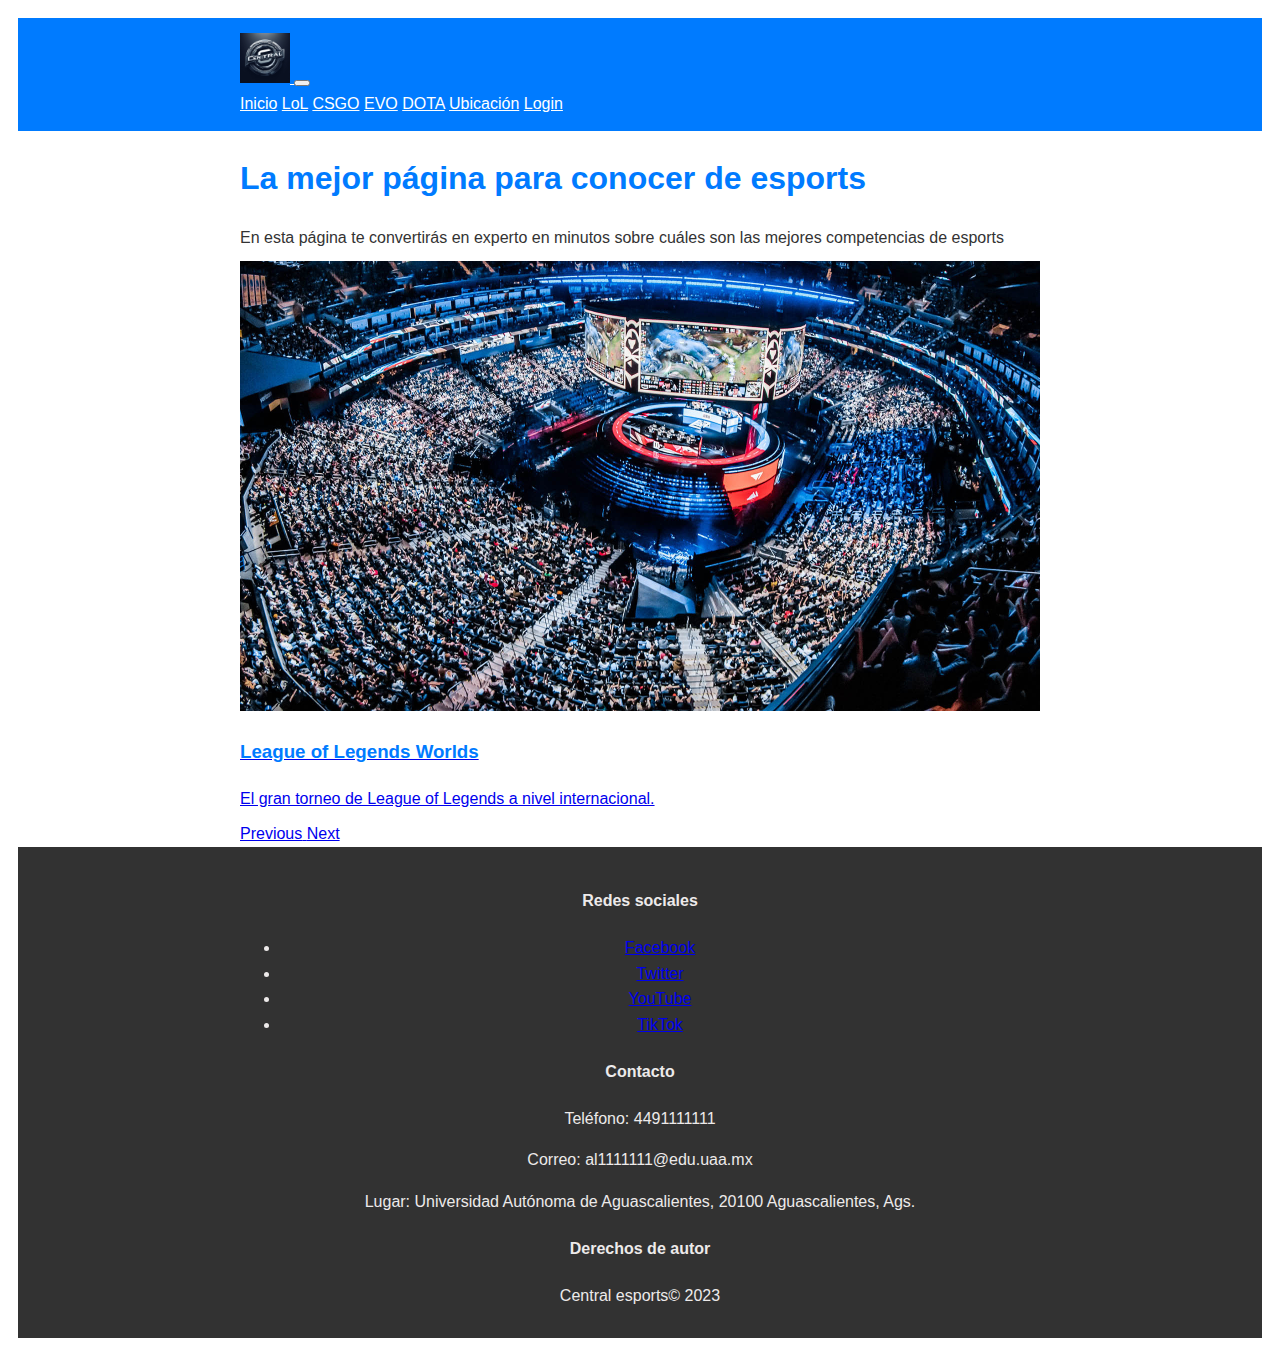
==== index.html @ b61e12ff "Add files via upload" ====
<!DOCTYPE html> <!-- Declaración del tipo de documento HTML -->
<html lang="es"> <!-- Inicio del documento HTML con el atributo 'lang' para definir el idioma en español -->
<head>
  <meta charset="UTF-8"> <!-- Configuración del juego de caracteres UTF-8 -->
  <title>Central</title> <!-- Título de la página en la barra de título del navegador -->
  <link rel="stylesheet" href="https://cdn.jsdelivr.net/npm/bootstrap@5.0.2/dist/css/bootstrap.min.css" integrity="sha384-EVSTQN3/azprG1Anm3QDgpJLIm9Nao0Yz1ztcQTwFspd3yD65VohhpuuCOmLASjC" crossorigin="anonymous">
  <!-- Enlace a la hoja de estilos Bootstrap para el diseño de la página -->
  <link rel="stylesheet" href="/CSS/paginaPrincipal.css"> <!-- Enlace a una hoja de estilos personalizada -->
</head>
<body>

  <nav class="navbar navbar-expand-lg navbar-dark bg-dark">
    <div class="container">
      <a class="navbar-brand navbar-brand-image" href="index.html">
        <img class="logo" src="/IMG/central.jfif" alt="Logotipo"> <!-- Inserción del logotipo de la página -->
      </a>
      <button class="navbar-toggler" type="button" data-bs-toggle="collapse" data-bs-target="#navbarNavAltMarkup" aria-controls="navbarNavAltMarkup" aria-expanded="false" aria-label="Toggle navigation">
        <span class="navbar-toggler-icon"></span> <!-- Botón para mostrar u ocultar el menú de navegación en dispositivos móviles -->
      </button>
      <div class="collapse navbar-collapse" id="navbarNavAltMarkup">
        <div class="navbar-nav">
          <a class="nav-link active" href="index.html">Inicio</a>
          <a class="nav-link" href="league.html">LoL</a>
          <a class="nav-link" href="csgo.html">CSGO</a>
          <a class="nav-link" href="evo.html">EVO</a>
          <a class="nav-link" href="dota.html">DOTA</a>
          <a class="nav-link" href="ubi.html">Ubicación</a>
          <a class="nav-link" href="Login.html">Login</a>
          <!-- Menú de navegación con enlaces a diferentes páginas -->
        </div>
      </div>
    </div>
  </nav>

  <div class="container mt-4">
    <h1>La mejor página para conocer de esports</h1> <!-- Encabezado principal de la página -->
    <p>En esta página te convertirás en experto en minutos sobre cuáles son las mejores competencias de esports</p> <!-- Párrafo descriptivo -->
  </div>

  <div class="container mt-4">
    <div id="imageCarousel" class="carousel slide" data-bs-ride="carousel">
      <div class="carousel-inner">
        <!-- Elementos del carrusel de imágenes -->
        <div class="carousel-item active">
          <a href="league.html">
            <div class="carousel-content">
              <img src="/IMG/lol worlds.jpg" alt="Imagen 1" class="d-block w-100">
              <div class="carousel-caption">
                <h3>League of Legends Worlds</h3>
                <p>El gran torneo de League of Legends a nivel internacional.</p>
              </div>
            </div>
          </a>
        </div>
        <!-- Los demás elementos del carrusel siguen un patrón similar -->
      </div>
      <a class="carousel-control-prev" href="#imageCarousel" role="button" data-bs-slide="prev">
        <span class="carousel-control-prev-icon" aria-hidden="true"></span> <!-- Control para retroceder en el carrusel -->
        <span class="visually-hidden">Previous</span>
      </a>
      <a class="carousel-control-next" href="#imageCarousel" role="button" data-bs-slide="next">
        <span class="carousel-control-next-icon" aria-hidden="true"></span> <!-- Control para avanzar en el carrusel -->
        <span class="visually-hidden">Next</span>
      </a>
    </div>
  </div>

  <footer class="footer mt-4">
    <div class="container">
      <div class="row">
        <div class="col-md-3">
          <h4>Redes sociales</h4>
          <ul class="list-unstyled">
            <li><a href="https://www.facebook.com">Facebook</a></li>
            <li><a href="https://twitter.com">Twitter</a></li>
            <li><a href="https://www.youtube.com">YouTube</a></li>
            <li><a href="https://www.tiktok.com">TikTok</a></li>
          </ul>
        </div>
        <div class="col-md-6">
          <h4>Contacto</h4>
          <p>Teléfono: 4491111111</p>
          <p>Correo: al1111111@edu.uaa.mx</p>
          <p>Lugar: Universidad Autónoma de Aguascalientes, 20100 Aguascalientes, Ags.</p>
        </div>
        <div class="col-md-3">
          <h4>Derechos de autor</h4>
          <p>Central esports© 2023</p> <!-- Información de contacto y derechos de autor en el pie de página -->
        </div>
      </div>
    </div>
  </footer>

  <script src="https://cdn.jsdelivr.net/npm/bootstrap@5.0.2/dist/js/bootstrap.bundle.min.js" integrity="sha384-m6d5xy17zHosD4zsqV5f2DH1/Xm4tKDx9qDlFODPu7zFbIq2TWxx5lD..."></script>
  <!-- Inclusión del archivo JavaScript de Bootstrap para funcionalidades interactivas -->
</body>
</html>
---- CSS/paginaPrincipal.css ----
/* Estilos generales para el cuerpo del documento */
body {
    font-family: Arial, sans-serif; /* Tipo de fuente utilizado en el cuerpo */
    line-height: 1.6; /* Altura de línea para el texto */
    color: #333; /* Color del texto */
    padding: 10px; /* Relleno en el cuerpo */
}

/* Estilos para encabezados de nivel 1, 2 y 3 */
h1, h2, h3 {
    color: #007BFF; /* Color del texto de los encabezados h1, h2 y h3 */
}

/* Estilos para párrafos */
p {
    margin-bottom: 10px; /* Margen inferior de los párrafos */
}

/* Estilos para contenedores generales */
.container {
    max-width: 800px; /* Ancho máximo del contenedor */
    margin: auto; /* Centra el contenedor horizontalmente en la página */
    overflow: auto; /* Agrega un desbordamiento automático si el contenido es demasiado ancho */
    padding: 0 20px; /* Relleno en el contenedor */
}

/* Estilos para imágenes */
img {
    max-width: 100%; /* Las imágenes se ajustan al ancho del contenedor */
}

/* Estilos para la barra de navegación */
.navbar {
    background: #007BFF; /* Color de fondo de la barra de navegación */
    color: #fff; /* Color del texto en la barra de navegación */
    padding: 15px; /* Relleno en la barra de navegación */
}

/* Estilos para enlaces en la barra de navegación */
.navbar a {
    color: #fff; /* Color de los enlaces en la barra de navegación */
}

/* Estilos para el pie de página */
.footer {
    background: #323232; /* Color de fondo del pie de página */
    color: #edeaea; /* Color del texto en el pie de página */
    text-align: center; /* Texto centrado en el pie de página */
    padding: 20px; /* Relleno en el pie de página */
}

/* Estilos para el logotipo */
.logo {
    height: 50px; /* Altura del logotipo */
    width: auto; /* Ancho automático del logotipo */
}

/* Estilos para secciones */
.section {
    justify-content: center; /* Centra el contenido de las secciones horizontalmente */
}

/* Estilos para el mapa */
.map {
    justify-content: center; /* Centra el mapa horizontalmente */
}
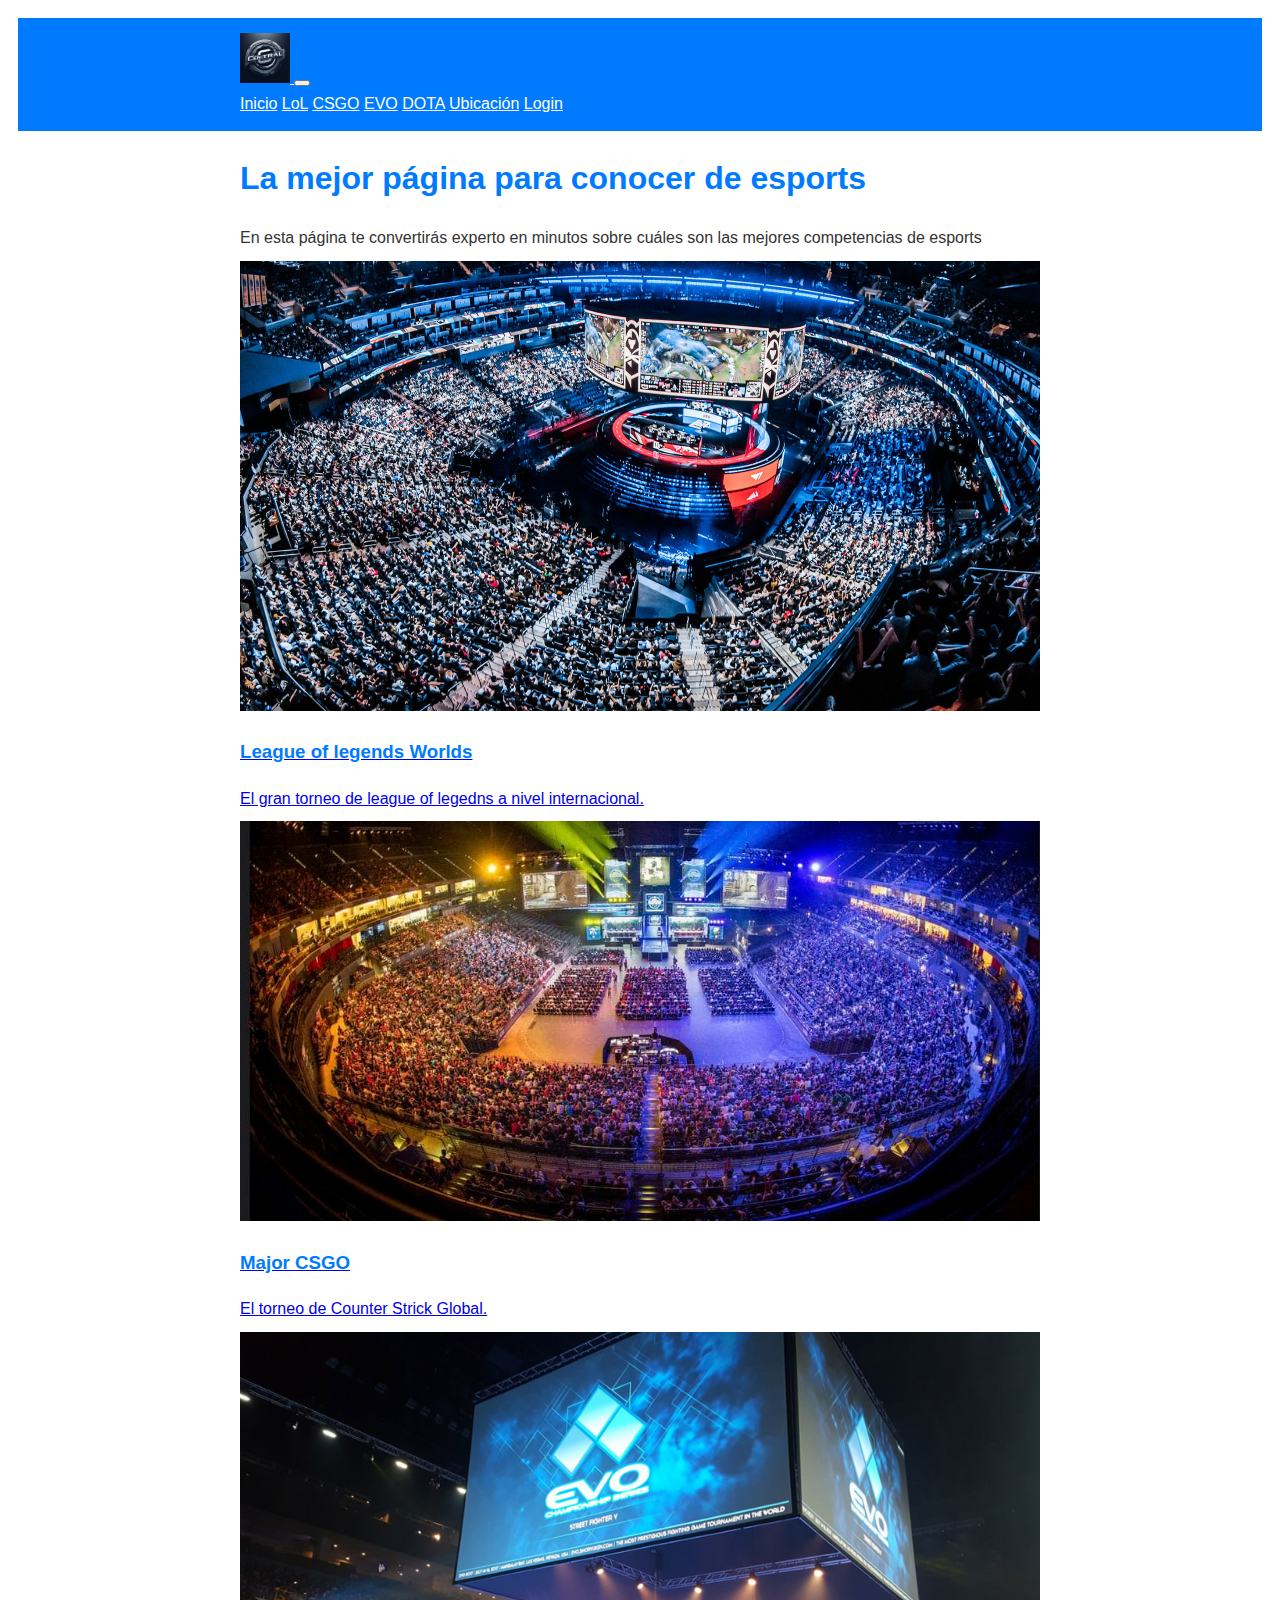
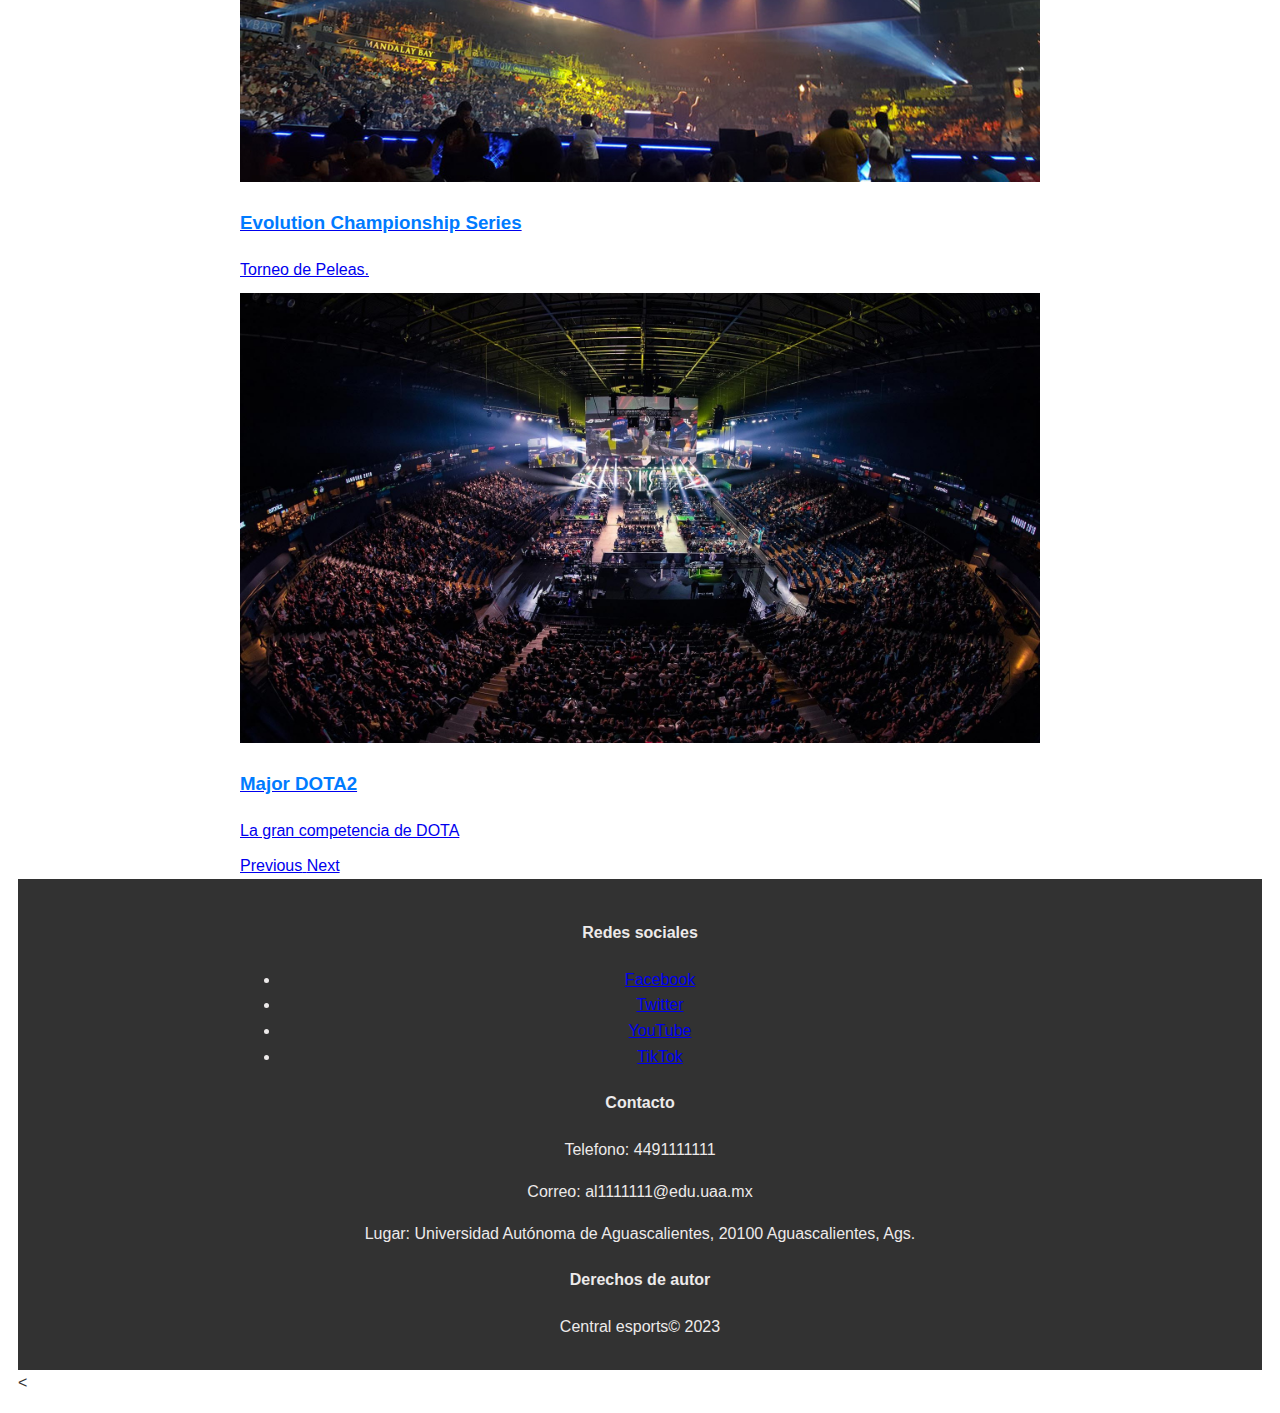
==== commit 949727ac: "Add files via upload" ====
--- a/index.html
+++ b/index.html
@@ -1,21 +1,23 @@
-<!DOCTYPE html> <!-- Declaración del tipo de documento HTML -->
-<html lang="es"> <!-- Inicio del documento HTML con el atributo 'lang' para definir el idioma en español -->
+<!DOCTYPE html> 
+<html lang="es"> 
+<!DOCTYPE html>
+<html lang="es">
 <head>
-  <meta charset="UTF-8"> <!-- Configuración del juego de caracteres UTF-8 -->
-  <title>Central</title> <!-- Título de la página en la barra de título del navegador -->
+  <meta charset="UTF-8">
+  <title>Central</title>
   <link rel="stylesheet" href="https://cdn.jsdelivr.net/npm/bootstrap@5.0.2/dist/css/bootstrap.min.css" integrity="sha384-EVSTQN3/azprG1Anm3QDgpJLIm9Nao0Yz1ztcQTwFspd3yD65VohhpuuCOmLASjC" crossorigin="anonymous">
-  <!-- Enlace a la hoja de estilos Bootstrap para el diseño de la página -->
-  <link rel="stylesheet" href="/CSS/paginaPrincipal.css"> <!-- Enlace a una hoja de estilos personalizada -->
+ <link rel="stylesheet" href="/CSS/paginaPrincipal.css">
 </head>
 <body>
-
+  <!-- Aqui empieza el menu con el navbar-->
   <nav class="navbar navbar-expand-lg navbar-dark bg-dark">
     <div class="container">
       <a class="navbar-brand navbar-brand-image" href="index.html">
-        <img class="logo" src="/IMG/central.jfif" alt="Logotipo"> <!-- Inserción del logotipo de la página -->
+        <img class="logo" 
+        src="/IMG/central.jfif" alt="Logotipo">
       </a>
       <button class="navbar-toggler" type="button" data-bs-toggle="collapse" data-bs-target="#navbarNavAltMarkup" aria-controls="navbarNavAltMarkup" aria-expanded="false" aria-label="Toggle navigation">
-        <span class="navbar-toggler-icon"></span> <!-- Botón para mostrar u ocultar el menú de navegación en dispositivos móviles -->
+        <span class="navbar-toggler-icon"></span>
       </button>
       <div class="collapse navbar-collapse" id="navbarNavAltMarkup">
         <div class="navbar-nav">
@@ -26,45 +28,74 @@
           <a class="nav-link" href="dota.html">DOTA</a>
           <a class="nav-link" href="ubi.html">Ubicación</a>
           <a class="nav-link" href="Login.html">Login</a>
-          <!-- Menú de navegación con enlaces a diferentes páginas -->
         </div>
       </div>
     </div>
   </nav>
-
+  <!--Aqui empieza el contendio de la pagina tambien se agrega clases y las imagenes al carusel-->
   <div class="container mt-4">
-    <h1>La mejor página para conocer de esports</h1> <!-- Encabezado principal de la página -->
-    <p>En esta página te convertirás en experto en minutos sobre cuáles son las mejores competencias de esports</p> <!-- Párrafo descriptivo -->
+    <h1>La mejor página para conocer de esports</h1>
+    <p>En esta página te convertirás experto en minutos sobre cuáles son las mejores competencias de esports </p>
   </div>
-
   <div class="container mt-4">
     <div id="imageCarousel" class="carousel slide" data-bs-ride="carousel">
       <div class="carousel-inner">
-        <!-- Elementos del carrusel de imágenes -->
         <div class="carousel-item active">
           <a href="league.html">
             <div class="carousel-content">
               <img src="/IMG/lol worlds.jpg" alt="Imagen 1" class="d-block w-100">
               <div class="carousel-caption">
-                <h3>League of Legends Worlds</h3>
-                <p>El gran torneo de League of Legends a nivel internacional.</p>
+                <h3>League of legends Worlds</h3>
+                <p>El gran torneo de league of legedns a nivel internacional.</p>
               </div>
             </div>
           </a>
         </div>
-        <!-- Los demás elementos del carrusel siguen un patrón similar -->
+        <div class="carousel-item">
+          <a href="csgo.html">
+            <div class="carousel-content">
+              <img src="/IMG/major csgo.jpg" alt="Imagen 2" class="d-block w-100">
+              <div class="carousel-caption">
+                <h3>Major CSGO</h3>
+                <p>El torneo de Counter Strick Global.</p>
+              </div>
+            </div>
+          </a>
+        </div>
+        <div class="carousel-item">
+          <a href="evo.html">
+            <div class="carousel-content">
+              <img src="/IMG/evo.jpg" alt="Imagen 3" class="d-block w-100">
+              <div class="carousel-caption">
+                <h3>Evolution Championship Series</h3>
+                <p>Torneo de Peleas.</p>
+              </div>
+            </div>
+          </a>
+        </div>
+        <div class="carousel-item">
+          <a href="dota.html">
+            <div class="carousel-content">
+              <img src="/IMG/dota.jpg" alt="Imagen 4" class="d-block w-100">
+              <div class="carousel-caption">
+                <h3>Major DOTA2</h3>
+                <p>La gran competencia de DOTA</p>
+              </div>
+            </div>
+          </a>
+        </div>
       </div>
       <a class="carousel-control-prev" href="#imageCarousel" role="button" data-bs-slide="prev">
-        <span class="carousel-control-prev-icon" aria-hidden="true"></span> <!-- Control para retroceder en el carrusel -->
+        <span class="carousel-control-prev-icon" aria-hidden="true"></span>
         <span class="visually-hidden">Previous</span>
       </a>
       <a class="carousel-control-next" href="#imageCarousel" role="button" data-bs-slide="next">
-        <span class="carousel-control-next-icon" aria-hidden="true"></span> <!-- Control para avanzar en el carrusel -->
+        <span class="carousel-control-next-icon" ariahidden="true"></span>
         <span class="visually-hidden">Next</span>
       </a>
     </div>
   </div>
-
+<!--Aqui es el pie de pagina con la informacion de la pagina simulada-->
   <footer class="footer mt-4">
     <div class="container">
       <div class="row">
@@ -72,26 +103,25 @@
           <h4>Redes sociales</h4>
           <ul class="list-unstyled">
             <li><a href="https://www.facebook.com">Facebook</a></li>
-            <li><a href="https://twitter.com">Twitter</a></li>
-            <li><a href="https://www.youtube.com">YouTube</a></li>
-            <li><a href="https://www.tiktok.com">TikTok</a></li>
+              <li><a href="https://twitter.com">Twitter</a></li>
+              <li><a href="https://www.youtube.com">YouTube</a></li>
+              <li><a href="https://www.tiktok.com">TikTok</a></li>
           </ul>
         </div>
         <div class="col-md-6">
           <h4>Contacto</h4>
-          <p>Teléfono: 4491111111</p>
+          <p>Telefono: 4491111111</p>
           <p>Correo: al1111111@edu.uaa.mx</p>
           <p>Lugar: Universidad Autónoma de Aguascalientes, 20100 Aguascalientes, Ags.</p>
         </div>
         <div class="col-md-3">
           <h4>Derechos de autor</h4>
-          <p>Central esports© 2023</p> <!-- Información de contacto y derechos de autor en el pie de página -->
+          <p>Central esports© 2023</p>
         </div>
       </div>
     </div>
   </footer>
-
+<<!--Aqui se llama el script de bootstrap acompano de java-->
   <script src="https://cdn.jsdelivr.net/npm/bootstrap@5.0.2/dist/js/bootstrap.bundle.min.js" integrity="sha384-m6d5xy17zHosD4zsqV5f2DH1/Xm4tKDx9qDlFODPu7zFbIq2TWxx5lD..."></script>
-  <!-- Inclusión del archivo JavaScript de Bootstrap para funcionalidades interactivas -->
 </body>
-</html>
+</html>